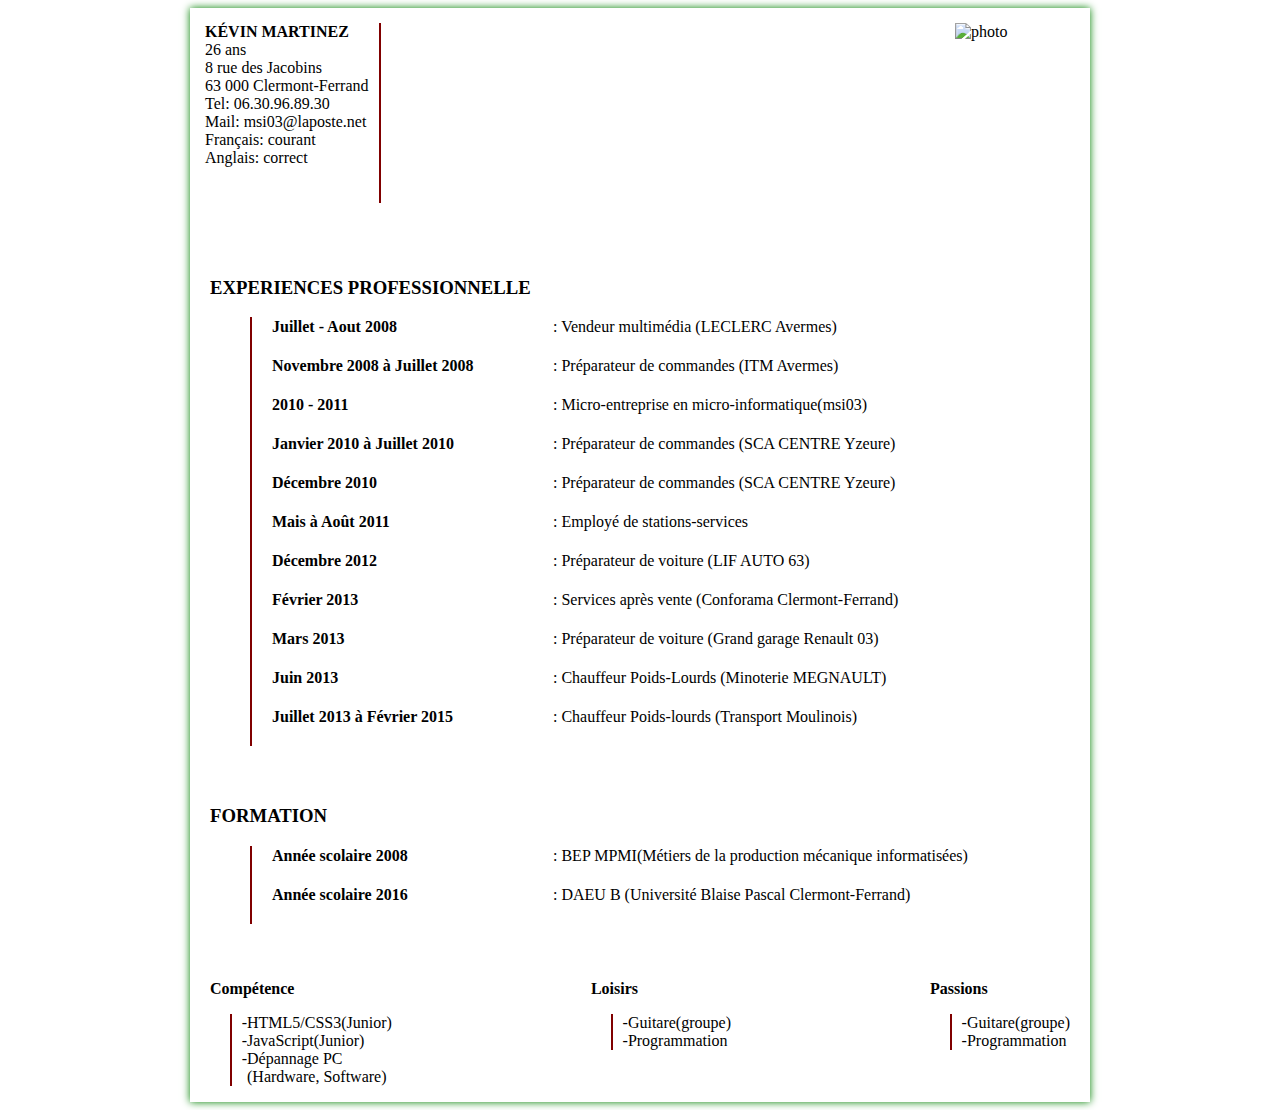
==== cestvet.html @ 89d6ce2f "Debut CV" ====
<!DOCTYPE html>
	<html>
		<head>
			<meta charset="utf-8" name="viewport" content="width=device-width" />
			<link rel="stylesheet" type="text/css" href="style.css" />
		</head>
		<body>
			<div id="block_page">
				<header id="tete">
					<div id="block_nom">
						<p id="prenom">Kévin MARTINEZ</p>
						<p id="age">26 ans </p>
						<p id="adresse">8 rue des Jacobins <br /> 63 000 Clermont-Ferrand</p>
						<div id="contact">
							<p id="tel">Tel: 06.30.96.89.30</p>
							<p id="mail">Mail: msi03@laposte.net</p>
						</div>
						<div id="langue">
							<p id="1">Français: courant</p>
							<p id="2">Anglais: correct</p>
						</div>	
					</div>	
					<img src="2.jpg" alt="photo" id="photo"/>
				</header>
				<section id="Corps_page">
					<article id="formation">
						<h3>EXPERIENCES PROFESSIONNELLE</h3>
						<table>
							<tr>
								<td class="un">Juillet - Aout 2008</td>
								<td class="deux">: Vendeur multimédia (LECLERC Avermes)
							</td>
							<tr>
								<td class="un">Novembre 2008 à Juillet 2008</td>
								<td class="deux">: Préparateur de commandes (ITM Avermes)</td>
							<tr>	
								<td class="un">2010 - 2011</td>
								<td class="deux">: Micro-entreprise en micro-informatique(msi03)</td>
							<tr>
								<td class="un">Janvier 2010 à Juillet 2010</td>
								<td class="deux">: Préparateur de commandes (SCA CENTRE Yzeure)</td>
							</tr>
							<tr>
								<td class="un">Décembre 2010</td>
								<td class="deux">: Préparateur de commandes (SCA CENTRE Yzeure)</td>
							</tr>
							<tr>
								<td class="un">Mais à Août 2011</td>
								<td class="deux">: Employé de stations-services</td>
							</tr>
							<tr>
								<td class="un">Décembre 2012</td>
								<td class="deux">: Préparateur de voiture (LIF AUTO 63)</td>
							</tr>
							<tr>
								<td class="un">Février 2013</td>
								<td class="deux">: Services après vente (Conforama Clermont-Ferrand)</td>
							</tr>
							<tr>
								<td class="un">Mars 2013</td>
								<td class="deux">: Préparateur de voiture (Grand garage Renault 03)</td>
							</tr>
							<tr>
								<td class="un">Juin 2013</td>
								<td class="deux">: Chauffeur Poids-Lourds (Minoterie MEGNAULT)</td>
							</tr>
							<tr>
								<td class="un">Juillet 2013 à Février 2015</td>
								<td class="deux">: Chauffeur Poids-lourds (Transport Moulinois)</td>
							</tr>
						</table>
					</article>
					<article>
						<h3>FORMATION</h3>
						<table id="formation">
							<tr>
								<td class="un">Année scolaire 2008</td>
								<td class="deux">: BEP MPMI(Métiers de la production mécanique informatisées)</td>
							</tr>
							<tr>
								<td class="un">Année scolaire 2016</td>
								<td class="deux">: DAEU B (Université Blaise Pascal Clermont-Ferrand)</td>
							</tr>
						</table>
					</article>
				</section>
				<footer>
					<div class = "foot">
						<p id="yo">Compétence</p>
						<div>
							<ul>
								<li>HTML5/CSS3(Junior)</li>
								<li>JavaScript(Junior)</li>
								<li>Dépannage PC</li>
								<li id="parenth">(Hardware, Software)</li>
							</ul>
						</div>
					</div>
					<div class = "foot">	
						<p>Loisirs</p>
						<div>
							<ul>
								<li>Guitare(groupe)</li>
								<li>Programmation</li>
							</ul>
						</div>
					</div>
					<div class = "foot" id="foot">	
						<p>Passions</p>
						<div>
							<ul>
								<li>Guitare(groupe)</li>
								<li>Programmation</li>
							</ul>
						</div>
					</div>
				</footer>
			</div>
			<script>
				var header = document.getElementById("tete");
				 var i = 0; j = 0; k = 0;

				setTimeout(function(){
					if(i <= 100){
						if(j <= 100){
							if(k <= 100){
								header.style.background = "-webkit-linear-gradient(top, rgb("+ i +", "+ j +", "+ K +"), white)";
								k++;
							}
							j++;
						}
						i++;
					}
				}, 500);
			</script>
		</body>
	</html>
---- style.css ----
#block_page{
	width: 900px;
	margin: auto;
	box-shadow: 0px 0px 8px green;
}

/* HEADER // HEADER // HEADER // HEADER // HEADER // HEADER // HEADER // HEADER // HEADER // HEADER // HEADER // HEADER //
 HEADER // HEADER // HEADER // HEADER // HEADER // HEADER //v HEADER // HEADER // HEADER // HEADER // HEADER // HEADER //
  HEADER // HEADER // HEADER // HEADER // HEADER // HEADER // HEADER // HEADER // HEADER // HEADER //v HEADER // HEADER // */
header{
	display: flex;
	justify-content: space-between;
	padding: 15px;
	margin-bottom: 20px;
}
#block_nom{
	border-right: 2px solid maroon;
	padding-right: 10px;
}

#prenom{
	text-transform: uppercase;
	font-weight: bold;
}
#block_nom p{
	margin: 0px;
}
img{
	width: 120px;
	height: 180px;
}
/* CORPS // CORPS // CORPS // CORPS // CORPS // CORPS // CORPS // CORPS // CORPS // CORPS // CORPS // CORPS // CORPS //
 CORPS // CORPS // CORPS // CORPS // CORPS // CORPS // CORPS // CORPS // CORPS // CORPS // CORPS // CORPS //v CORPS // CORPS //
  CORPS // CORPS // CORPS // CORPS // CORPS // CORPS // CORPS // CORPS // CORPS // CORPS // CORPS // CORPS // CORPS // CORPS // */
article{
	padding: 20px;
}
table{
	width:900px;
	border-left: 2px solid maroon;
	border-collapse: collapse;
	margin-left: 40px;
}
td{
	padding-bottom: 20px;
}
.un {
	width: 270px;
	padding-left: 20px;
	font-weight: bold;

}
.deux{
	padding-left: 10px;

}
#depan{
	display: flex;
}
ul{
	list-style-type: "-";
}

/*FOOTER // FOOTER // FOOTER // FOOTER // FOOTER // FOOTER // FOOTER // FOOTER // FOOTER // FOOTER // FOOTER // FOOTER // FOOTER // FOOTER
 // FOOTER // FOOTER // FOOTER // FOOTER // FOOTER // FOOTER // FOOTER // FOOTER // FOOTER // FOOTER // FOOTER // FOOTER // FOOTER
  // FOOTER // FOOTER // FOOTER // FOOTER // FOOTER // FOOTER // FOOTER // FOOTER // FOOTER // FOOTER // FOOTER // FOOTER // FOOTER*/
footer{
	display: flex;
	justify-content: space-between;
	padding: 20px 20px 0px 20px;
}
.foot div{
	border-left: 2px solid maroon;
	margin-left: 20px;
}
.foot p{
	font-weight: bold;
}
.foot ul{
	padding-left: 15px;
}
#parenth{
	list-style-type: none;
}
/* RESPONSIBLE // RESPONSIBLE // RESPONSIBLE // RESPONSIBLE // RESPONSIBLE // RESPONSIBLE // RESPONSIBLE // RESPONSIBLE // RESPONSIBLE // RESPONSIBLE //
 RESPONSIBLE // RESPONSIBLE // RESPONSIBLE // RESPONSIBLE // RESPONSIBLE // RESPONSIBLE // RESPONSIBLE // RESPONSIBLE // RESPONSIBLE // RESPONSIBLE //
  RESPONSIBLE // RESPONSIBLE // RESPONSIBLE // RESPONSIBLE // RESPONSIBLE // RESPONSIBLE // RESPONSIBLE // RESPONSIBLE // RESPONSIBLE //*/

  @media screen and (max-width:900px)
  {
  	
  	#block_page{
  		width: auto;
  		margin: auto;
  	}
  	table{
  		width: auto;
  	}
  	header{
  		width: auto;
  		margin: auto;
  	}
  	.un{
  	}
  	td{
  		height: 30px;
  	}
  	footer{
  		width: auto;
  		font-size: 0.8em;
  		margin: auto;
  	}
  	.foot{
  		display: inline-block;
  	}
  	
  	section{
  		width: auto;
  		font-size: 0.8em;
  		margin: auto;
  	}
}
@media screen and (max-width:850px)
  {
  	#block_page{
  		width: 600px;
  		margin: auto;
  		font-size: 0.6em;
  	}
  	table{
  		width: 500px;
  	}
  	.un{
  		width: 200px;
  	}
  	.deux{
  	}
  	
}
 @media screen and (max-width:600px)
  {
  	#block_page{
  		width: 350px;
  		margin: auto;
  	}
  	img{
  		width: 60px;
  		height: 90px;
  	}
  	section{
  		font-size: 0.5em;
  	}
  	table{
  		width: 280px;
  		margin-left: 15px;
  	}
  	td{

  		height: 0px;
  		padding-bottom: 10px;
  	}
  	.un{
  		width: 100px;
  	}
  	.deux{
  		width: 150px;
  	}
  	footer{
  		font-size: 0.5em;
  	}
  	
}
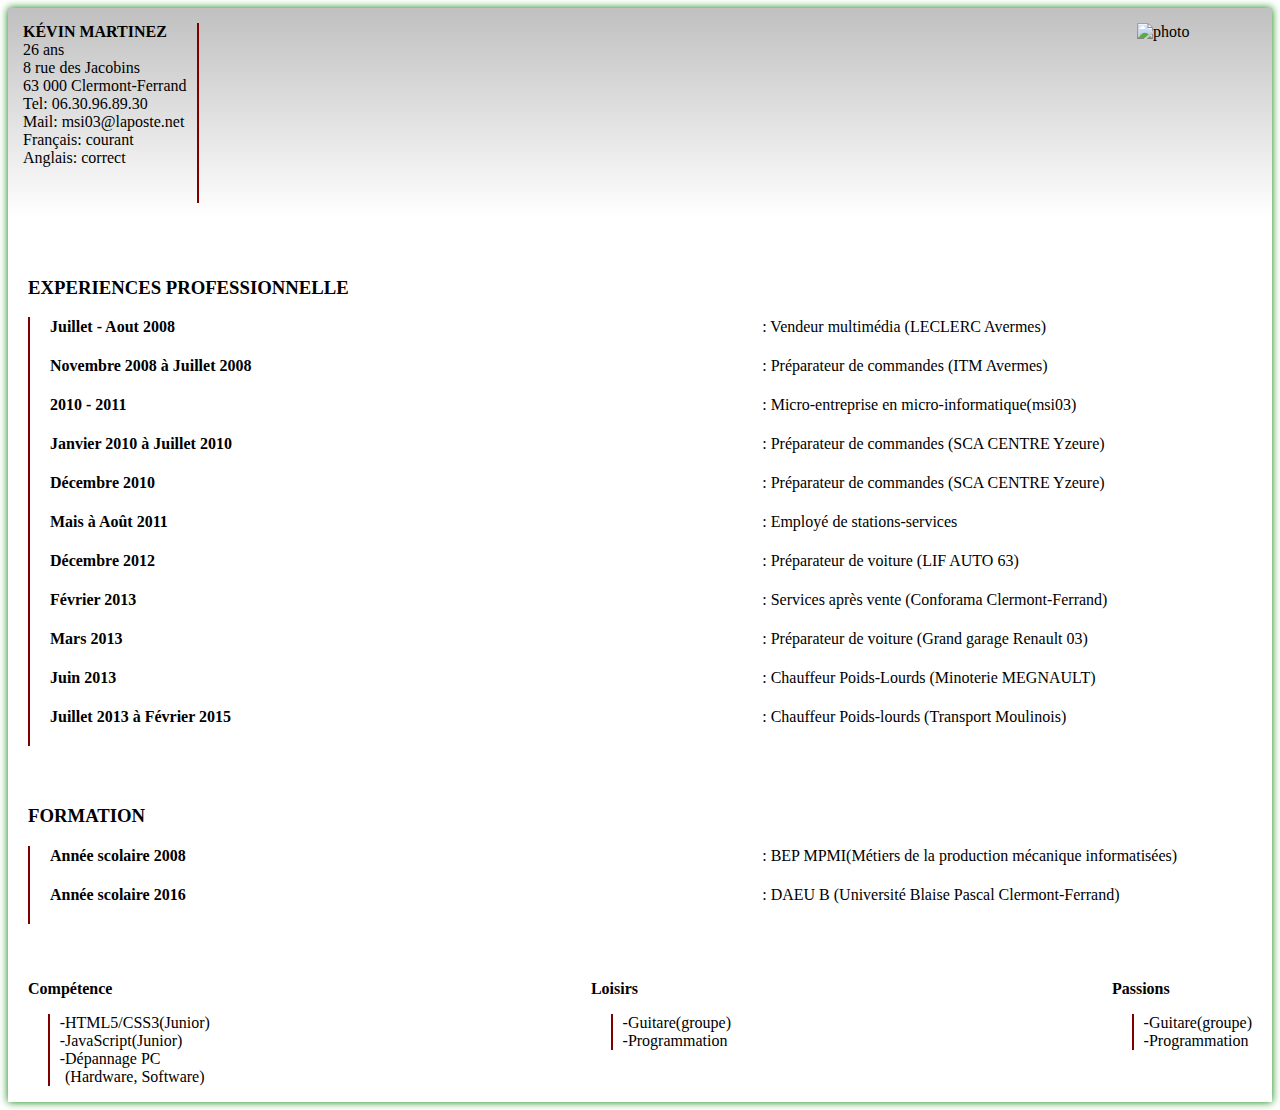
==== commit d27973fb: "cv" ====
--- a/cestvet.html
+++ b/cestvet.html
@@ -23,7 +23,7 @@
 					<img src="2.jpg" alt="photo" id="photo"/>
 				</header>
 				<section id="Corps_page">
-					<article id="formation">
+					<article class="formation">
 						<h3>EXPERIENCES PROFESSIONNELLE</h3>
 						<table>
 							<tr>
@@ -72,7 +72,7 @@
 					</article>
 					<article>
 						<h3>FORMATION</h3>
-						<table id="formation">
+						<table class="formation">
 							<tr>
 								<td class="un">Année scolaire 2008</td>
 								<td class="deux">: BEP MPMI(Métiers de la production mécanique informatisées)</td>
@@ -116,22 +116,5 @@
 					</div>
 				</footer>
 			</div>
-			<script>
-				var header = document.getElementById("tete");
-				 var i = 0; j = 0; k = 0;
-
-				setTimeout(function(){
-					if(i <= 100){
-						if(j <= 100){
-							if(k <= 100){
-								header.style.background = "-webkit-linear-gradient(top, rgb("+ i +", "+ j +", "+ K +"), white)";
-								k++;
-							}
-							j++;
-						}
-						i++;
-					}
-				}, 500);
-			</script>
 		</body>
 	</html>	--- a/style.css
+++ b/style.css
@@ -1,6 +1,7 @@
 #block_page{
-	width: 900px;
-	margin: auto;
+	display: flex;
+  flex-direction: column;
+
 	box-shadow: 0px 0px 8px green;
 }
 
@@ -12,6 +13,14 @@
 	justify-content: space-between;
 	padding: 15px;
 	margin-bottom: 20px;
+  background: -webkit-linear-gradient(top, #C0C0C0, white);
+  background: -o-linear-gradient(top, #C0C0C0, white);
+  background: -ms-linear-gradient(top, #C0C0C0, white);
+  background: -moz-linear-gradient(top, #C0C0C0, white);
+}
+section{
+  display: flex;
+  flex-direction: column;
 }
 #block_nom{
 	border-right: 2px solid maroon;
@@ -34,15 +43,24 @@
   CORPS // CORPS // CORPS // CORPS // CORPS // CORPS // CORPS // CORPS // CORPS // CORPS // CORPS // CORPS // CORPS // CORPS // */
 article{
 	padding: 20px;
+  display: flex;
+  flex-direction: column;
 }
 table{
-	width:900px;
+	display: flex;
+  flex-direction: column;
+  flex:1;
 	border-left: 2px solid maroon;
 	border-collapse: collapse;
-	margin-left: 40px;
 }
+tr{
+  display: flex;
+  justify-content: space-between;}
+
 td{
+  width: 40%;
 	padding-bottom: 20px;
+  text-align: justify;
 }
 .un {
 	width: 270px;
@@ -86,87 +104,6 @@
  RESPONSIBLE // RESPONSIBLE // RESPONSIBLE // RESPONSIBLE // RESPONSIBLE // RESPONSIBLE // RESPONSIBLE // RESPONSIBLE // RESPONSIBLE // RESPONSIBLE //
   RESPONSIBLE // RESPONSIBLE // RESPONSIBLE // RESPONSIBLE // RESPONSIBLE // RESPONSIBLE // RESPONSIBLE // RESPONSIBLE // RESPONSIBLE //*/
 
-  @media screen and (max-width:900px)
-  {
-  	
-  	#block_page{
-  		width: auto;
-  		margin: auto;
-  	}
-  	table{
-  		width: auto;
-  	}
-  	header{
-  		width: auto;
-  		margin: auto;
-  	}
-  	.un{
-  	}
-  	td{
-  		height: 30px;
-  	}
-  	footer{
-  		width: auto;
-  		font-size: 0.8em;
-  		margin: auto;
-  	}
-  	.foot{
-  		display: inline-block;
-  	}
-  	
-  	section{
-  		width: auto;
-  		font-size: 0.8em;
-  		margin: auto;
-  	}
-}
-@media screen and (max-width:850px)
-  {
-  	#block_page{
-  		width: 600px;
-  		margin: auto;
-  		font-size: 0.6em;
-  	}
-  	table{
-  		width: 500px;
-  	}
-  	.un{
-  		width: 200px;
-  	}
-  	.deux{
-  	}
-  	
-}
- @media screen and (max-width:600px)
-  {
-  	#block_page{
-  		width: 350px;
-  		margin: auto;
-  	}
-  	img{
-  		width: 60px;
-  		height: 90px;
-  	}
-  	section{
-  		font-size: 0.5em;
-  	}
-  	table{
-  		width: 280px;
-  		margin-left: 15px;
-  	}
-  	td{
-
-  		height: 0px;
-  		padding-bottom: 10px;
-  	}
-  	.un{
-  		width: 100px;
-  	}
-  	.deux{
-  		width: 150px;
-  	}
-  	footer{
-  		font-size: 0.5em;
-  	}
-  	
-}
+  @media(max-width: 600px){
+    
+  }